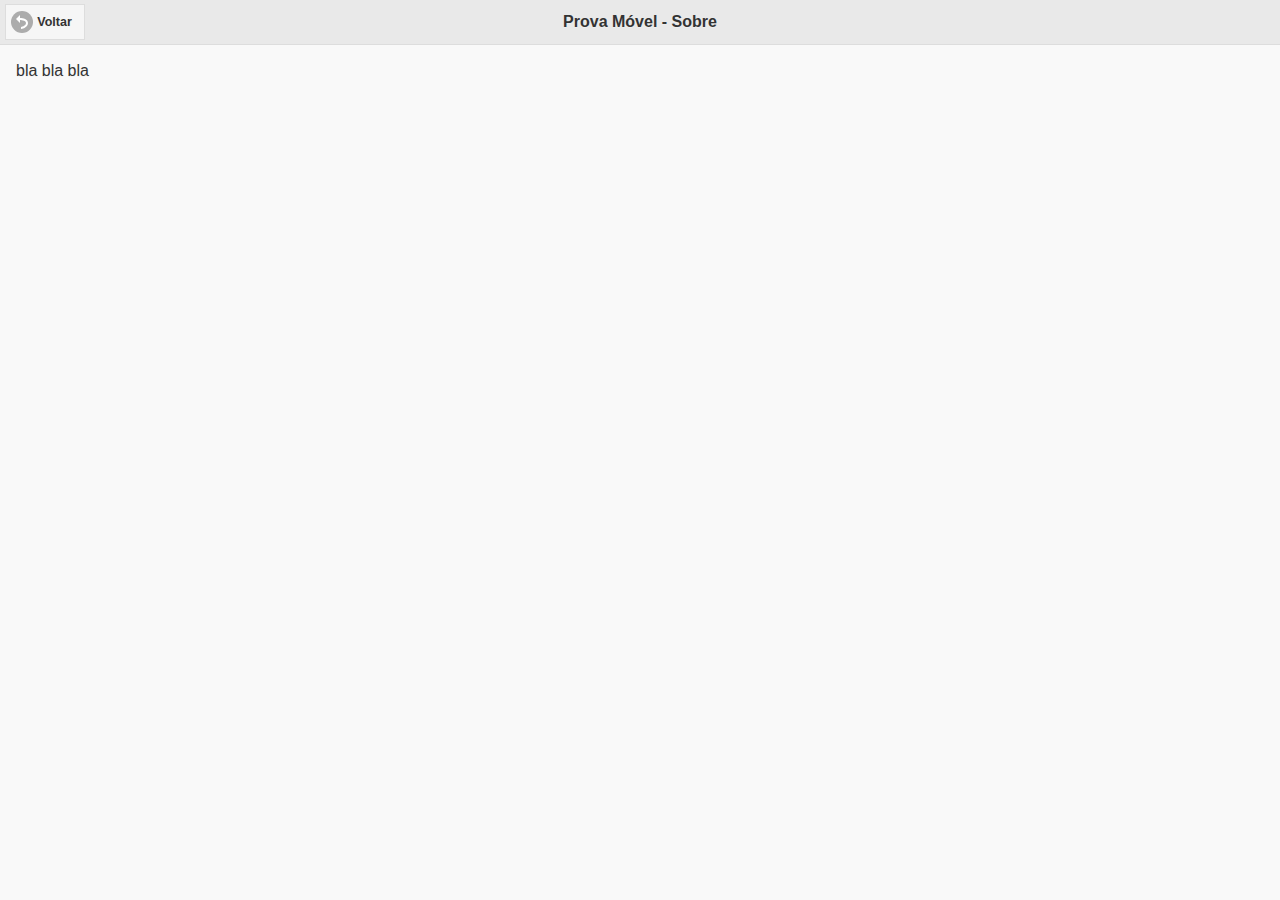
==== client/about.html @ c7853f47 "Inicial" ====
<!DOCTYPE html>
<html>
<head>
<meta charset="utf-8">
<meta name="viewport" content="width=device-width, initial-scale=1">
<link rel="stylesheet" href="css/jquery.mobile-1.4.5.min.css">
<script src="js/jquery.min.js"></script>
<script src="js/jquery.mobile-1.4.5.min.js"></script>
<script src="js/Values.js"></script>
<script src="js/HTMLMaker.js"></script>
<script src="js/Snippets.js"></script>
<script src="js/Prova.js"></script>
<script src="js/App.js"></script>
</head>
<body>
	<div id="about" data-role="page">
		<div data-role="header" data-position="fixed">
			<h3 class="html-from-values" appid="appTitleAbout"></h3>
			<span class="html-from-snippet-array" snippet="snippet-btn-voltar"></span>
		</div>
		<div role="main" class="ui-content">
		bla bla bla
		</div>
	</div>
</body>
</html>
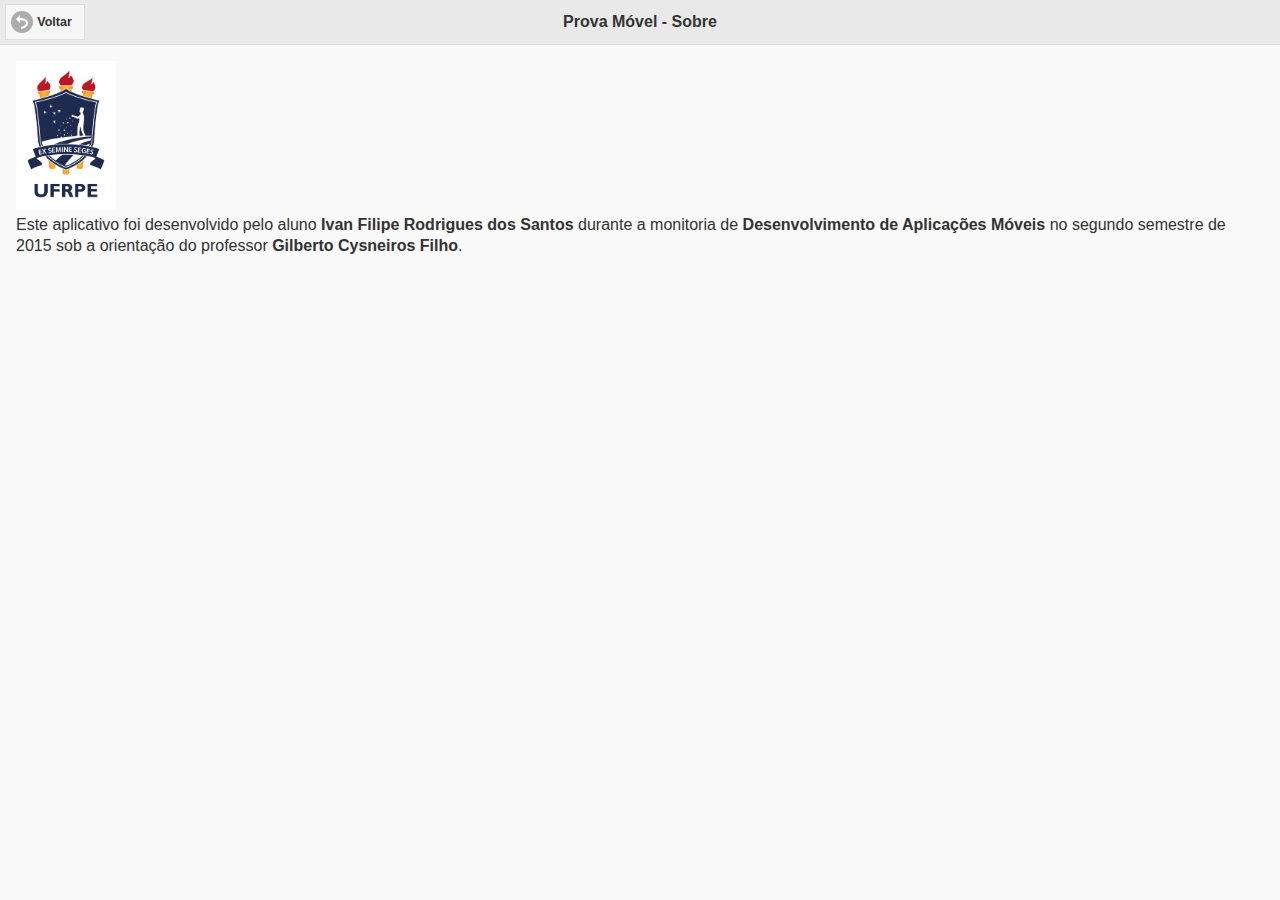
==== commit 38efdc70: "ajustes entrega" ====
--- a/client/about.html
+++ b/client/about.html
@@ -19,7 +19,10 @@
 			<span class="html-from-snippet-array" snippet="snippet-btn-voltar"></span>
 		</div>
 		<div role="main" class="ui-content">
-		bla bla bla
+		<img src="img/logoufrpe.jpg" alt="logo ufrpe" style="width:100px;" />
+		<div>Este aplicativo foi desenvolvido pelo aluno <strong>Ivan Filipe Rodrigues dos Santos</strong>
+		durante a monitoria de <strong>Desenvolvimento de Aplicações Móveis</strong> no segundo semestre
+		de 2015 sob a orientação do professor <strong> Gilberto Cysneiros Filho</strong>. </div>
 		</div>
 	</div>
 </body>
